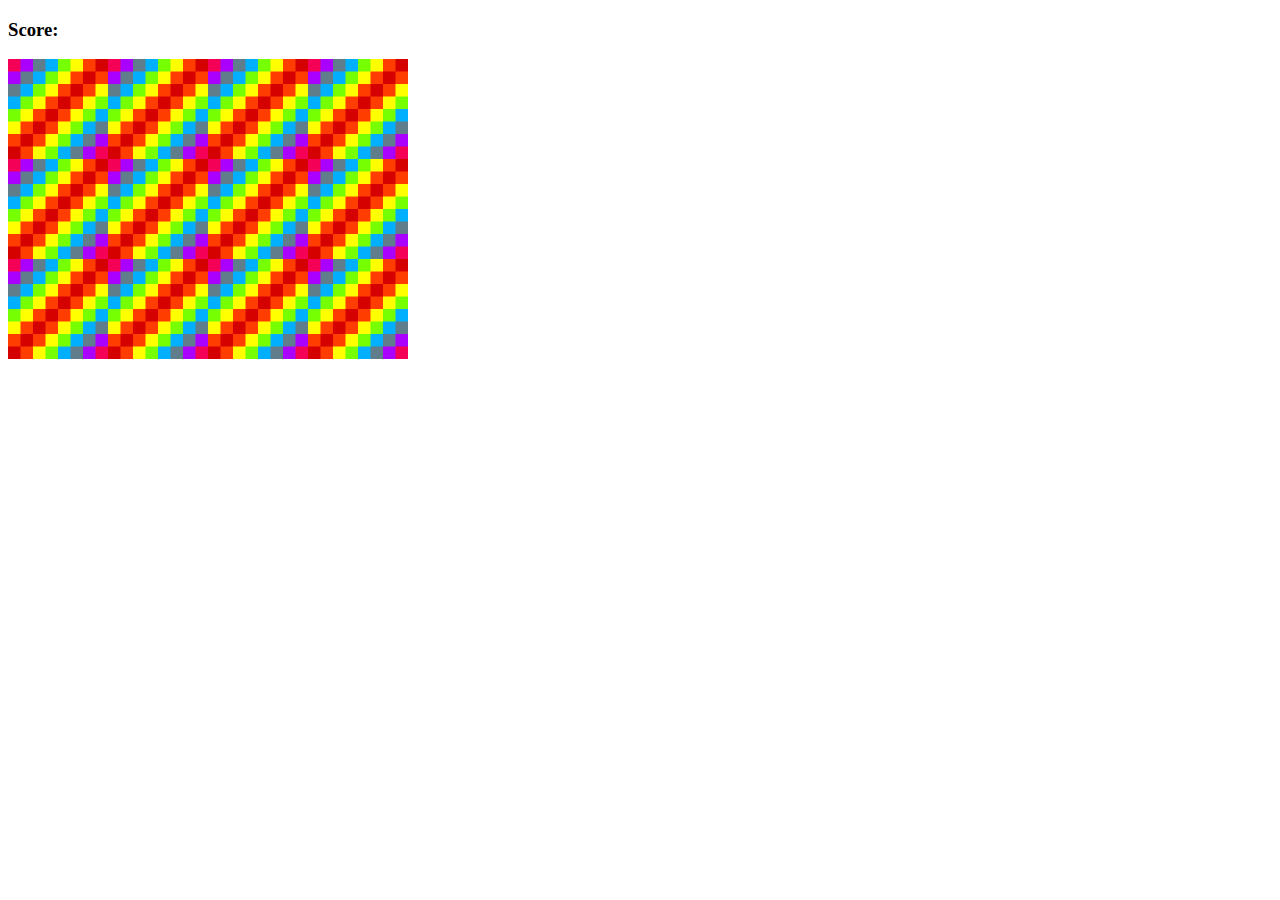
==== MemoryGame/index.html @ 6deac0e9 "Memory Game" ====
<!DOCTYPE html>
<html lang="en">
    <head>
        <meta charset="UTF-8">
        <title>Memory Game</title>
        <link rel="stylesheet" href="styles.css"/>
    </head>
    <body>
        
        <h3>Score: <span id="result"></span></h3>

        <div id="grid"></div>

        <script src="script.js" charset="UTF-8"></script>
    </body>
</html>
---- MemoryGame/styles.css ----
#grid {
    width: 400px;
    height: 300px;
    display: flex;
    flex-wrap: wrap;

}
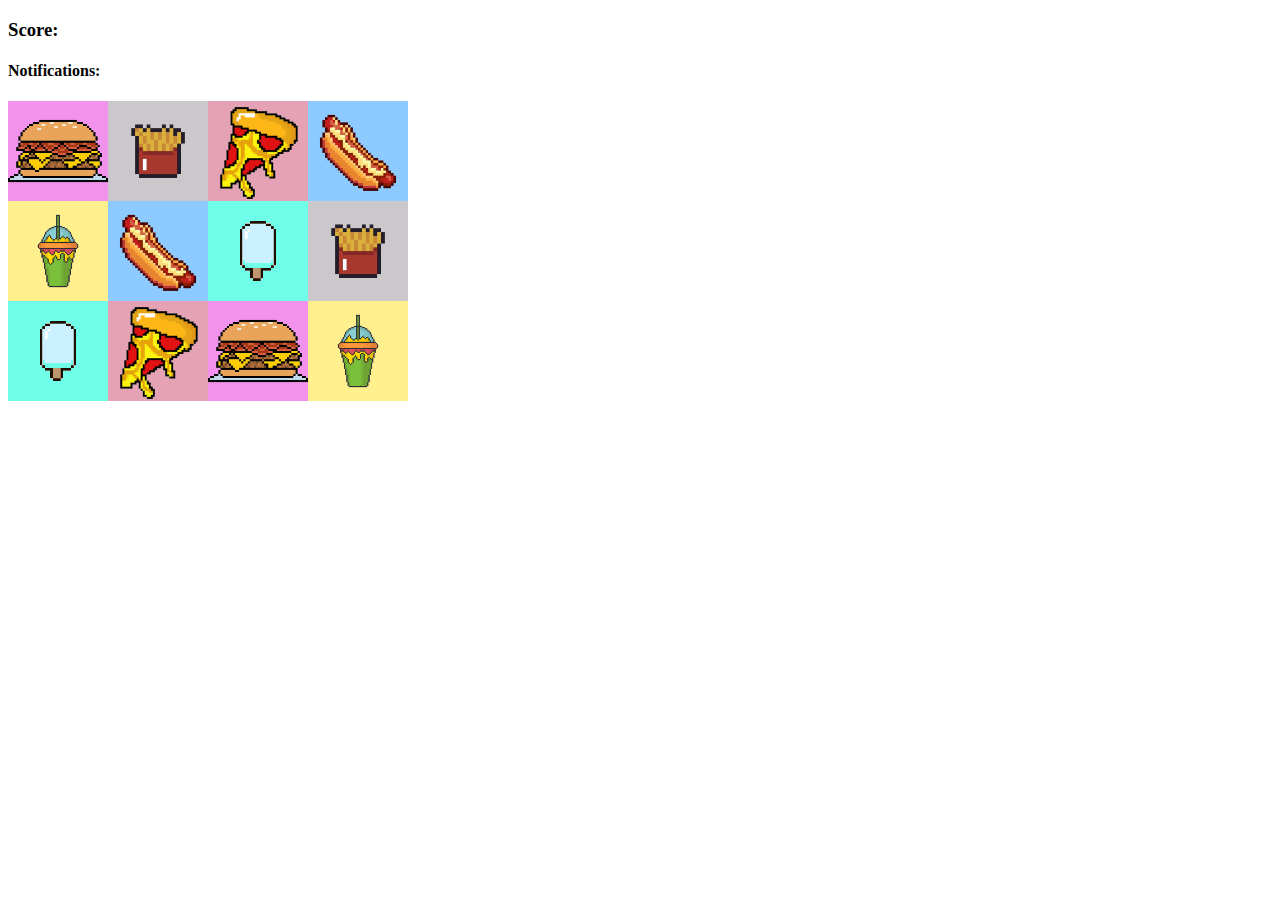
==== commit 15746363: "Bug Fix / style modification" ====
--- a/MemoryGame/index.html
+++ b/MemoryGame/index.html
@@ -8,6 +8,7 @@
     <body>
         
         <h3>Score: <span id="result"></span></h3>
+        <h4>Notifications: <span id="notification"></span></h4>
 
         <div id="grid"></div>
 
--- a/MemoryGame/styles.css
+++ b/MemoryGame/styles.css
@@ -3,5 +3,14 @@
     height: 300px;
     display: flex;
     flex-wrap: wrap;
+}
 
+#result {
+    color: rgb(71, 97, 32);
+    background-color: rgb(223, 181, 126);
+}
+
+#notification {
+    color: brown;
+    background-color: aqua;
 }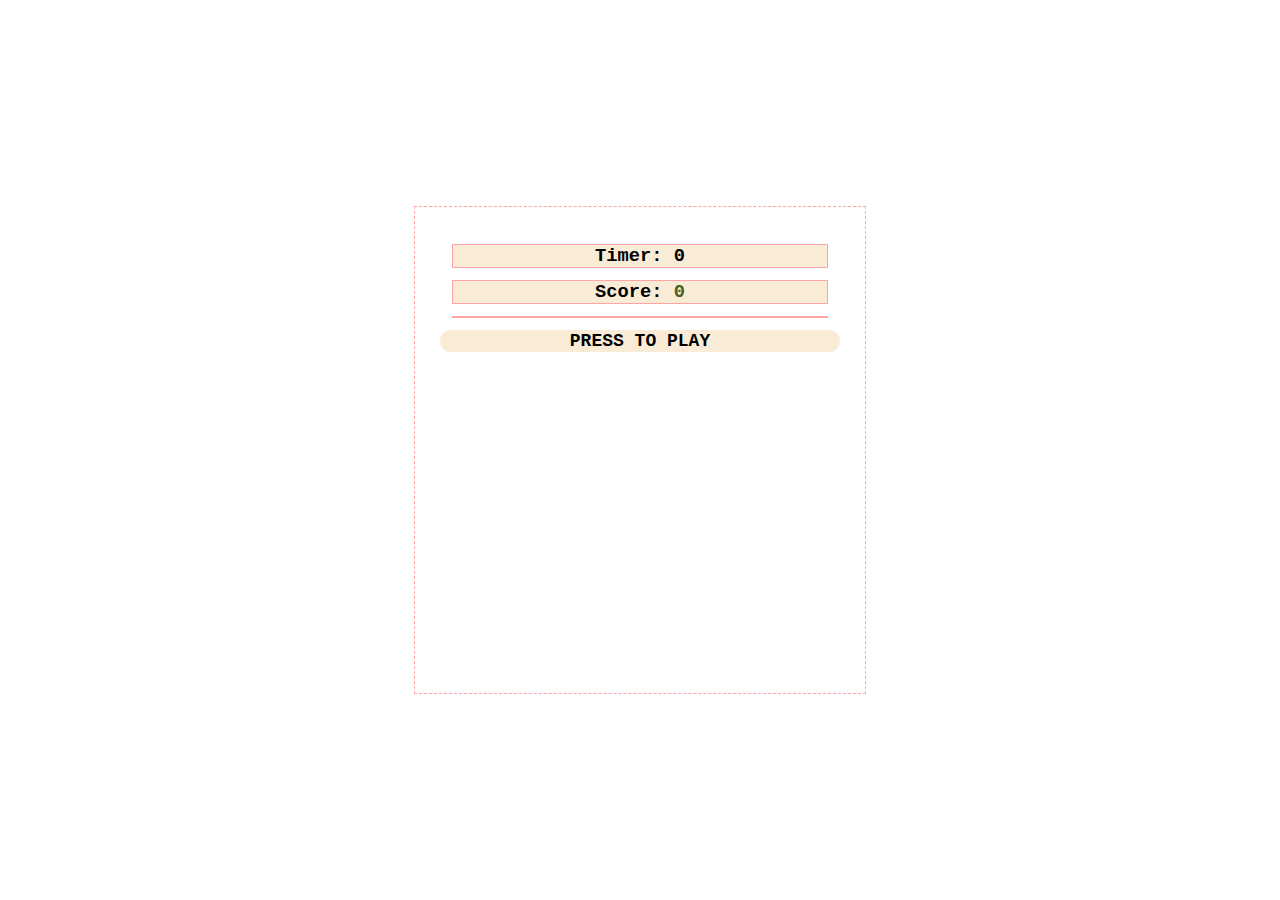
==== commit c333b743: "Game Update 0.1v" ====
--- a/MemoryGame/index.html
+++ b/MemoryGame/index.html
@@ -6,12 +6,13 @@
         <link rel="stylesheet" href="styles.css"/>
     </head>
     <body>
-        
-        <h3>Score: <span id="result"></span></h3>
-        <h4>Notifications: <span id="notification"></span></h4>
-
-        <div id="grid"></div>
-
+        <div class="container">
+            <h3>Timer: <span id="timer">0</span></h3>
+            <h3>Score: <span id="result">0</span></h3>
+            <h3><span id="notification"></span></h3>
+            <button id="playBtn">Press to play</button>
+            <div id="grid"></div>
+        </div>
         <script src="script.js" charset="UTF-8"></script>
     </body>
 </html>--- a/MemoryGame/styles.css
+++ b/MemoryGame/styles.css
@@ -3,14 +3,49 @@
     height: 300px;
     display: flex;
     flex-wrap: wrap;
+    
 }
 
 #result {
     color: rgb(71, 97, 32);
-    background-color: rgb(223, 181, 126);
 }
 
 #notification {
     color: brown;
-    background-color: aqua;
+}
+
+.container {
+    position: absolute;
+    left: 50%;
+    top: 50%;
+    transform: translate(-50%, -50%);
+    border: 1px dashed rgb(255, 164, 164);
+    padding: 25px;
+    text-align: center;
+}
+
+h3 {
+    border: 1px solid rgb(255, 164, 164);
+    margin: 3%;
+    background-color: antiquewhite;
+    font-family: 'Courier New', Courier, monospace;
+}
+
+#playBtn {
+    display: flex;
+    justify-content: center;
+    border: none;
+    background-color: antiquewhite;
+    font-family: 'Courier New', Courier, monospace;
+    font-weight: bold;
+    font-size: large;
+    text-transform: uppercase;
+    border-radius: 20px;
+    width: 100%;
+    margin: 0 0 4% 0;
+}
+
+#playBtn:hover {
+    background-color: rgb(226, 130, 130);
+    color: white;
 }